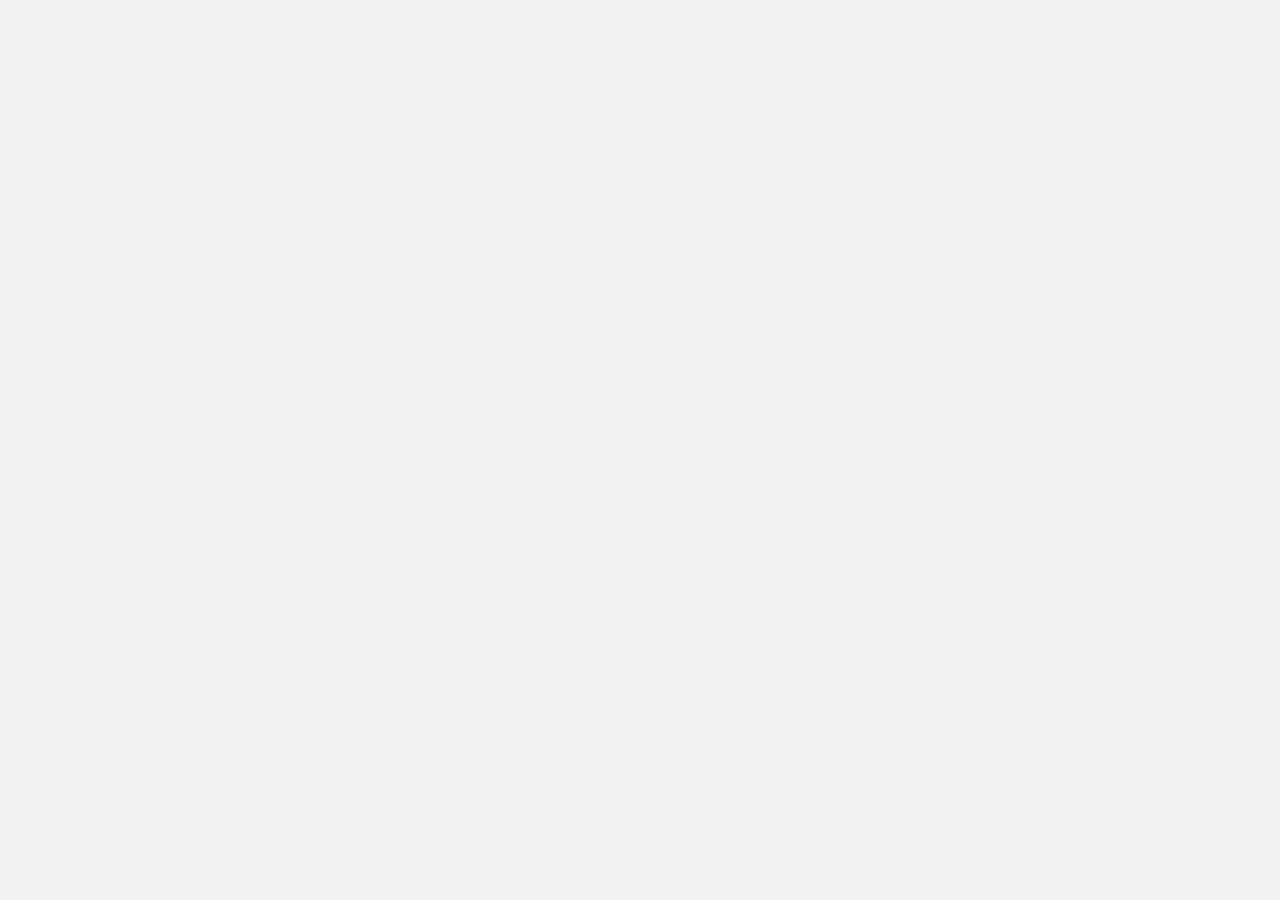
==== index.html @ 4ca3650e "Rename Index.html to index.html" ====
<!DOCTYPE html>
<html>
<head>
  <title>Siddhi Lottery - Homepage</title>
  <style>
    /* Add your custom CSS styles here */
    body {
      background-color: #f2f2f2;
      font-family: Arial, sans-serif;
      margin: 0;
      padding: 0;
    }
    
    .container {
      max-width: 800px;
      margin: 0 auto;
      text-align: center;
      padding: 40px 20px;
    }
    
    h1 {
      color: #333333;
      font-size: 36px;
      margin-bottom: 30px;
      text-shadow: 2px 2px 4px rgba(0, 0, 0, 0.1);
    }
    
    .button {
      display: inline-block;
      padding: 12px 24px;
      margin: 10px;
      background-color: #4CAF50;
      color: white;
      text-decoration: none;
      border: none;
      border-radius: 4px;
      font-size: 18px;
      transition: background-color 0.3s ease;
      box-shadow: 0px 2px 5px rgba(0, 0, 0, 0.1);
      cursor: pointer;
    }
    
    .button:hover {
      background-color: #45a049;
    }
    <link rel="stylesheet" href="https://raw.githubusercontent.com/praveejhasajan/SidhiLottery/main/styles.css">

    .winner-holding {
      margin: 40px auto;
      padding: 20px;
      border: 1px solid #ccc;
      border-radius: 4px;
      background-color: #ffffff;
      max-width: 600px;
      box-shadow: 0px 2px 5px rgba(0, 0, 0, 0.1);
    }
    
    h2 {
      color: #333333;
      font-size: 24px;
      margin-bottom: 20px;
    }
    
    p {
      color: #666666;
      font-size: 18px;
      line-height: 1.5;
    }
    
    .carousel-container {
      margin-top: 30px;
      text-align: center;
    }
    
    .carousel-item {
      display: none;
    }
    
    .countdown-container {
      margin-top: 30px;
    }
    
    .countdown-label {
      font-size: 18px;
      color: #666666;
    }
    
    .countdown-timer {
      font-size: 24px;
      color: #333333;
      margin-top: 10px;
    }
    
    .subscription-form {
      margin-top: 30px;
      display: flex;
      justify-content: center;
      align-items: center;
    }
    
    .subscription-input {
      padding: 10px;
      font-size: 16px;
      border-radius: 4px;
      border: 1px solid #ccc;
      margin-right: 10px;
    }
    
    .subscription-button {
      padding: 10px 20px;
      background-color: #4CAF50;
      color: white;
      border: none;
      border-radius: 4px;
      font-size: 16px;
      cursor: pointer;
      transition: background-color 0.3s ease;
    }
    
    .subscription-button:hover {
      background-color: #45a049;
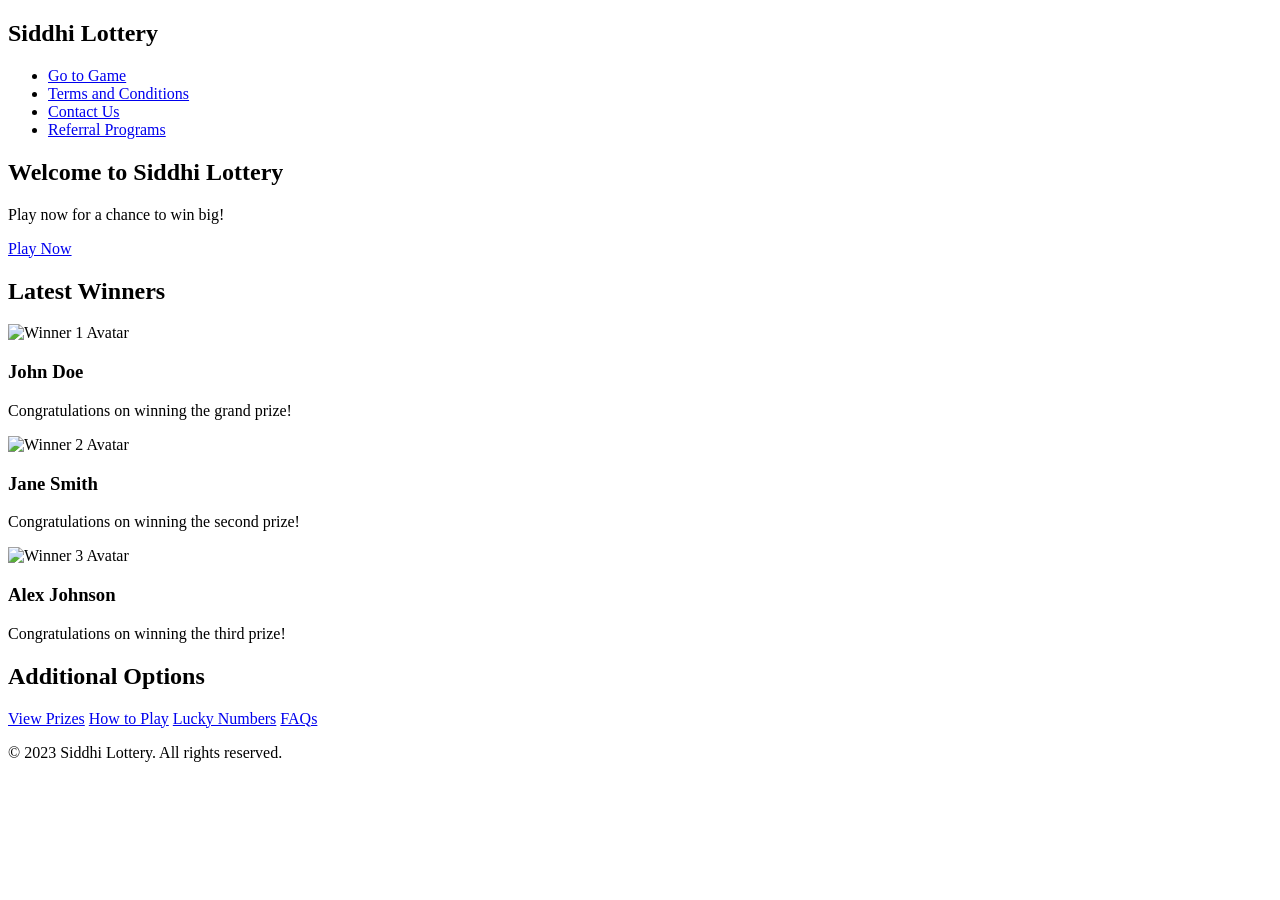
==== commit 0fe84175: "Rename index1.html to index.html" ====
--- a/index.html
+++ b/index.html
@@ -1,122 +1,77 @@
 <!DOCTYPE html>
 <html>
 <head>
-  <title>Siddhi Lottery - Homepage</title>
-  <style>
-    /* Add your custom CSS styles here */
-    body {
-      background-color: #f2f2f2;
-      font-family: Arial, sans-serif;
-      margin: 0;
-      padding: 0;
-    }
-    
-    .container {
-      max-width: 800px;
-      margin: 0 auto;
-      text-align: center;
-      padding: 40px 20px;
-    }
-    
-    h1 {
-      color: #333333;
-      font-size: 36px;
-      margin-bottom: 30px;
-      text-shadow: 2px 2px 4px rgba(0, 0, 0, 0.1);
-    }
-    
-    .button {
-      display: inline-block;
-      padding: 12px 24px;
-      margin: 10px;
-      background-color: #4CAF50;
-      color: white;
-      text-decoration: none;
-      border: none;
-      border-radius: 4px;
-      font-size: 18px;
-      transition: background-color 0.3s ease;
-      box-shadow: 0px 2px 5px rgba(0, 0, 0, 0.1);
-      cursor: pointer;
-    }
-    
-    .button:hover {
-      background-color: #45a049;
-    }
-    <link rel="stylesheet" href="https://raw.githubusercontent.com/praveejhasajan/SidhiLottery/main/styles.css">
+  <title>Siddhi Lottery</title>
+  <link rel="stylesheet" href="https://raw.githubusercontent.com/praveejhasajan/SidhiLottery/main/style.css">
+</head>
+<body>
+  <header class="header">
+    <nav class="navbar">
+      <h1 class="logo">Siddhi Lottery</h1>
+      <ul class="nav-links">
+        <li><a href="#">Go to Game</a></li>
+        <li><a href="#">Terms and Conditions</a></li>
+        <li><a href="#">Contact Us</a></li>
+        <li><a href="#">Referral Programs</a></li>
+      </ul>
+    </nav>
+  </header>
 
-    .winner-holding {
-      margin: 40px auto;
-      padding: 20px;
-      border: 1px solid #ccc;
-      border-radius: 4px;
-      background-color: #ffffff;
-      max-width: 600px;
-      box-shadow: 0px 2px 5px rgba(0, 0, 0, 0.1);
-    }
-    
-    h2 {
-      color: #333333;
-      font-size: 24px;
-      margin-bottom: 20px;
-    }
-    
-    p {
-      color: #666666;
-      font-size: 18px;
-      line-height: 1.5;
-    }
-    
-    .carousel-container {
-      margin-top: 30px;
-      text-align: center;
-    }
-    
-    .carousel-item {
-      display: none;
-    }
-    
-    .countdown-container {
-      margin-top: 30px;
-    }
-    
-    .countdown-label {
-      font-size: 18px;
-      color: #666666;
-    }
-    
-    .countdown-timer {
-      font-size: 24px;
-      color: #333333;
-      margin-top: 10px;
-    }
-    
-    .subscription-form {
-      margin-top: 30px;
-      display: flex;
-      justify-content: center;
-      align-items: center;
-    }
-    
-    .subscription-input {
-      padding: 10px;
-      font-size: 16px;
-      border-radius: 4px;
-      border: 1px solid #ccc;
-      margin-right: 10px;
-    }
-    
-    .subscription-button {
-      padding: 10px 20px;
-      background-color: #4CAF50;
-      color: white;
-      border: none;
-      border-radius: 4px;
-      font-size: 16px;
-      cursor: pointer;
-      transition: background-color 0.3s ease;
-    }
-    
-    .subscription-button:hover {
-      background-color: #45a049;
-   
+  <section class="hero">
+    <div class="container">
+      <h2 class="hero-title">Welcome to Siddhi Lottery</h2>
+      <p class="hero-text">Play now for a chance to win big!</p>
+      <a class="button" href="#">Play Now</a>
+    </div>
+  </section>
+
+  <section class="latest-winners">
+    <div class="container">
+      <h2 class="section-title">Latest Winners</h2>
+      <div class="winners-container">
+        <div class="winner-info">
+          <img src="winner1-avatar.jpg" alt="Winner 1 Avatar" class="winner-avatar">
+          <div class="winner-details">
+            <h3 class="winner-name">John Doe</h3>
+            <p class="winner-prize">Congratulations on winning the grand prize!</p>
+          </div>
+        </div>
+        <div class="winner-info">
+          <img src="winner2-avatar.jpg" alt="Winner 2 Avatar" class="winner-avatar">
+          <div class="winner-details">
+            <h3 class="winner-name">Jane Smith</h3>
+            <p class="winner-prize">Congratulations on winning the second prize!</p>
+          </div>
+        </div>
+        <div class="winner-info">
+          <img src="winner3-avatar.jpg" alt="Winner 3 Avatar" class="winner-avatar">
+          <div class="winner-details">
+            <h3 class="winner-name">Alex Johnson</h3>
+            <p class="winner-prize">Congratulations on winning the third prize!</p>
+          </div>
+        </div>
+      </div>
+    </div>
+  </section>
+
+  <section class="additional-buttons">
+    <div class="container">
+      <h2 class="section-title">Additional Options</h2>
+      <div class="button-container">
+        <a class="button" href="#">View Prizes</a>
+        <a class="button" href="#">How to Play</a>
+        <a class="button" href="#">Lucky Numbers</a>
+        <a class="button" href="#">FAQs</a>
+      </div>
+    </div>
+  </section>
+
+  <footer class="footer">
+    <div class="container">
+      <p class="footer-text">© 2023 Siddhi Lottery. All rights reserved.</p>
+    </div>
+  </footer>
+
+  <script src="https://raw.githubusercontent.com/praveejhasajan/SidhiLottery/main/script.js"></script>
+</body>
+</html>
